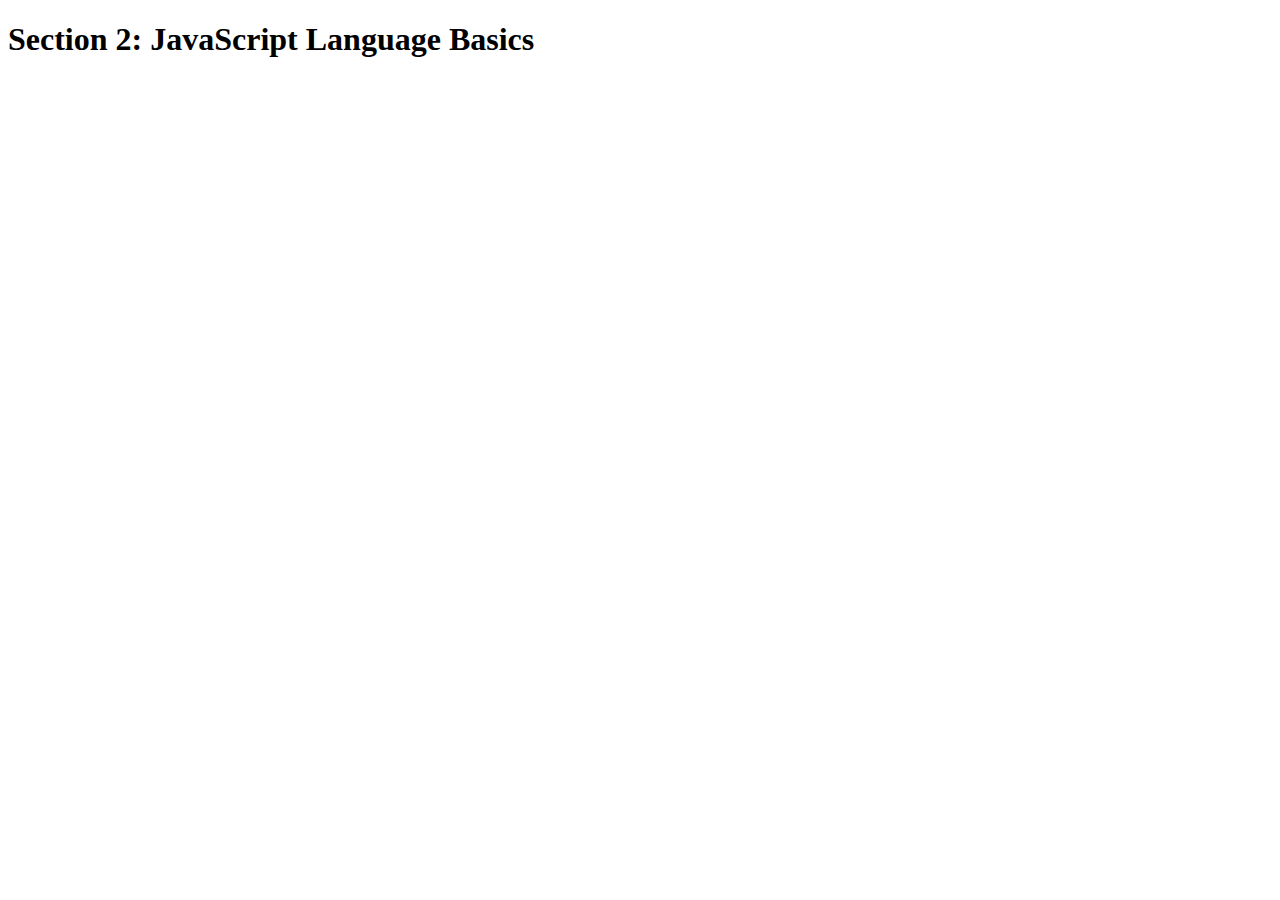
==== NJC folder/index.html @ 93b9aa41 "hhfh" ====
<!DOCTYPE html>
<html lang="en">
    <head>
        <meta charset="UTF-8">
        <title>Section 2: JavaScript Language Basics</title>
    </head>

    <body>
        <h1>Section 2: JavaScript Language Basics</h1>
    </body>
    
    <script src="index.js"></script>
</html>
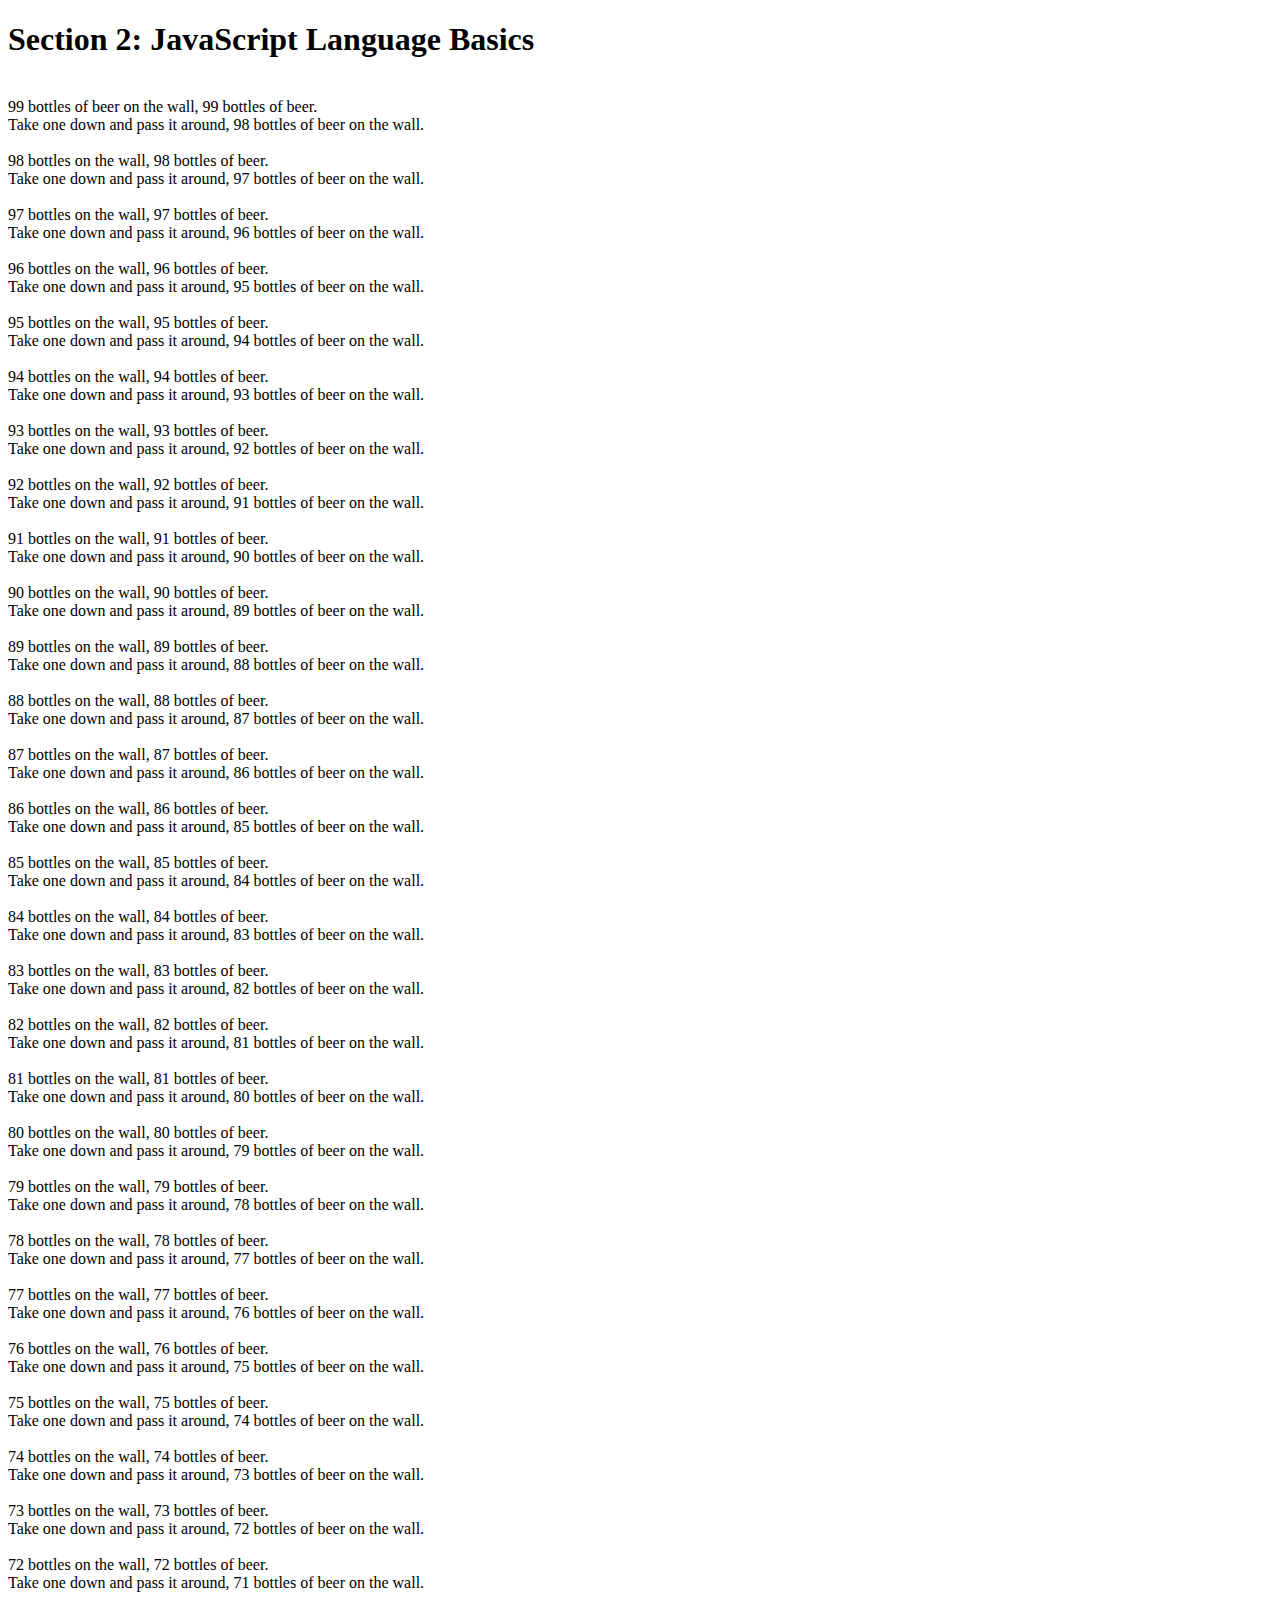
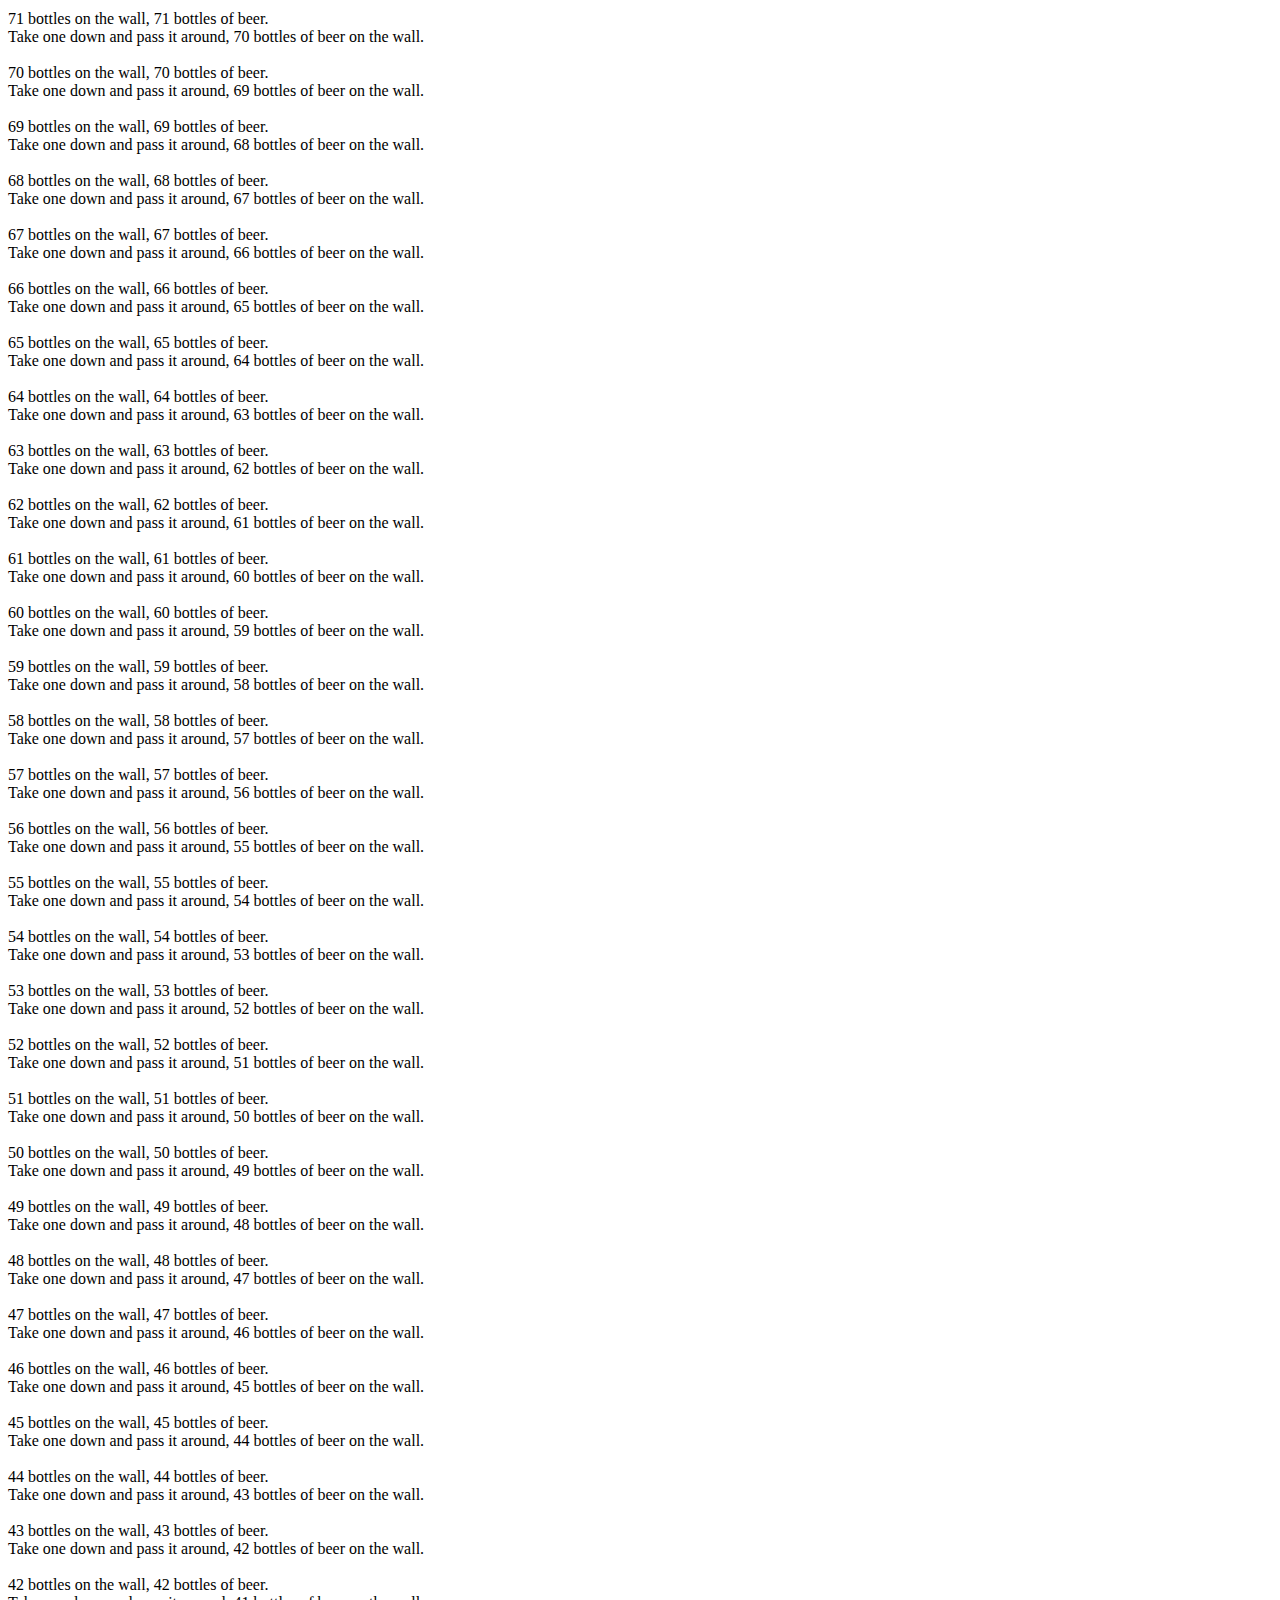
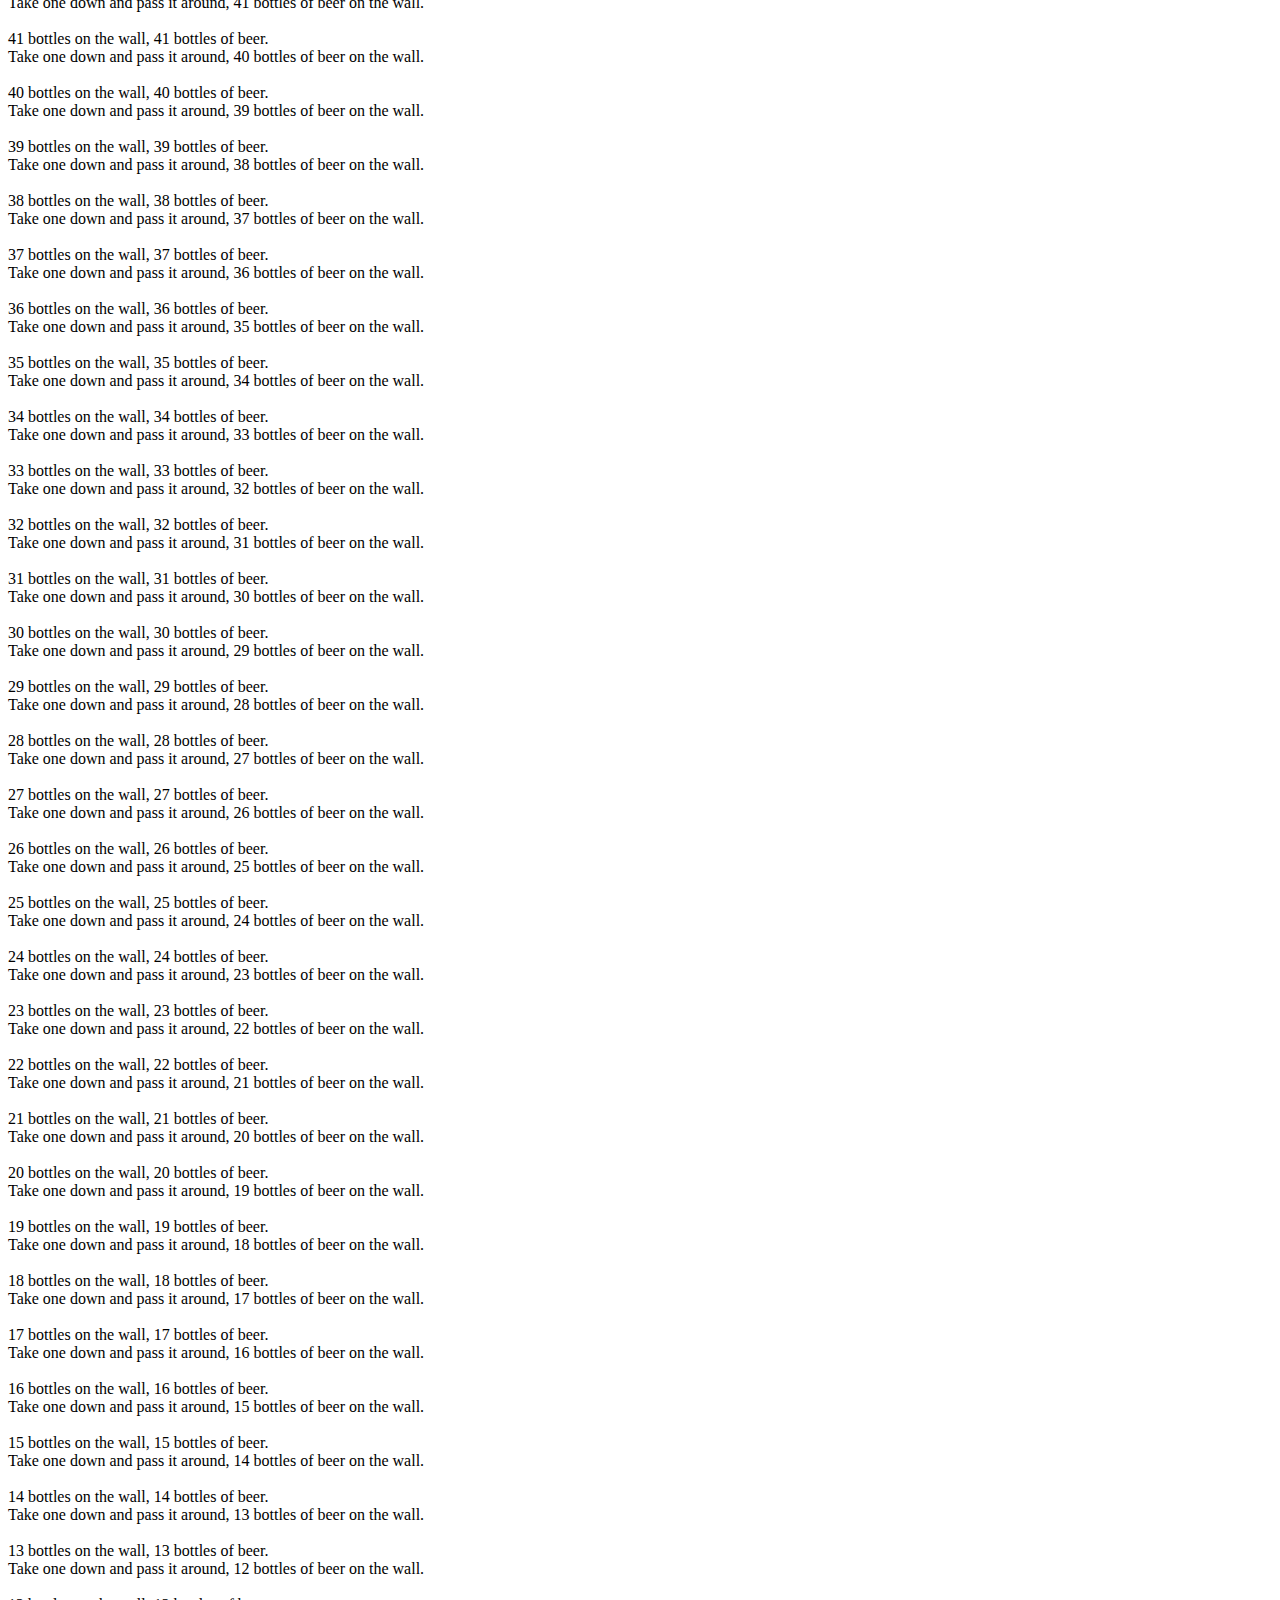
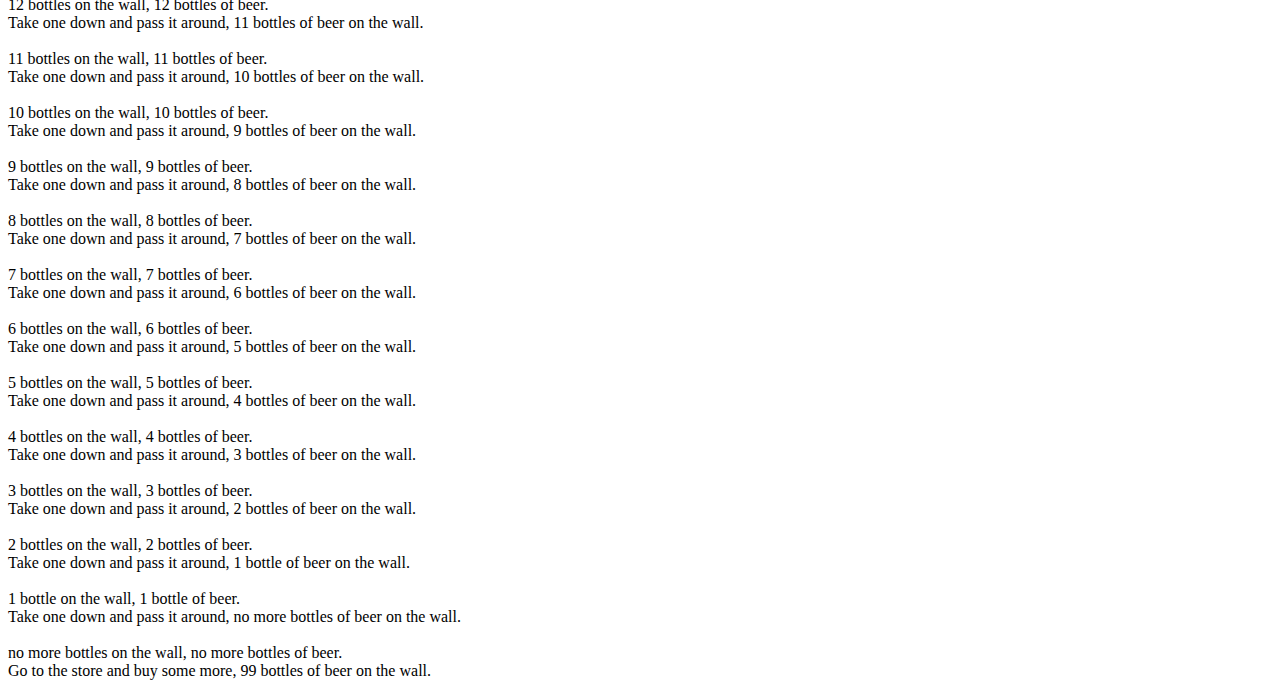
==== commit 225bb161: "var v = 99;  var x =  `<br> ${v} bottles of beer on the wall, ${v} bottles of beer. <br>`;  for(i=v-" ====
--- a/NJC folder/index.html
+++ b/NJC folder/index.html
@@ -7,6 +7,7 @@
 
     <body>
         <h1>Section 2: JavaScript Language Basics</h1>
+        <div id="mylyrics"></div>
     </body>
     
     <script src="index.js"></script>
